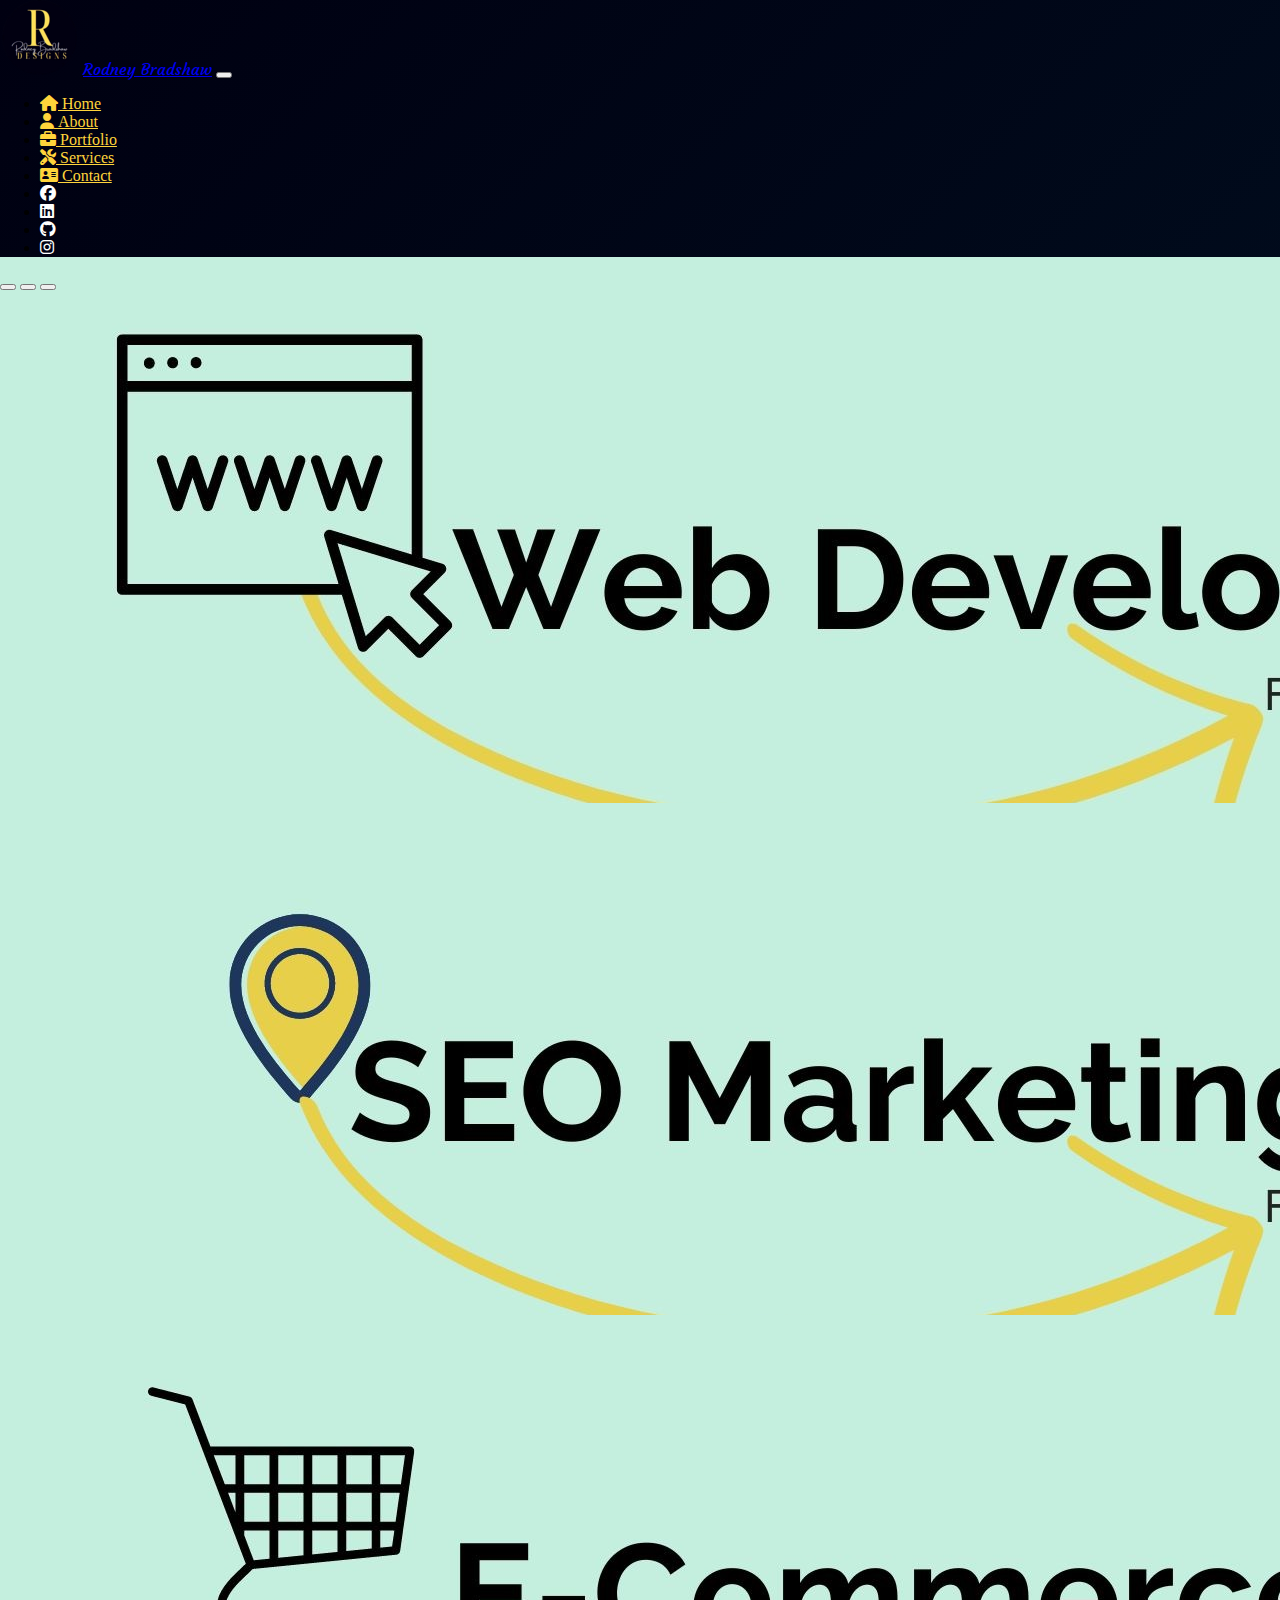
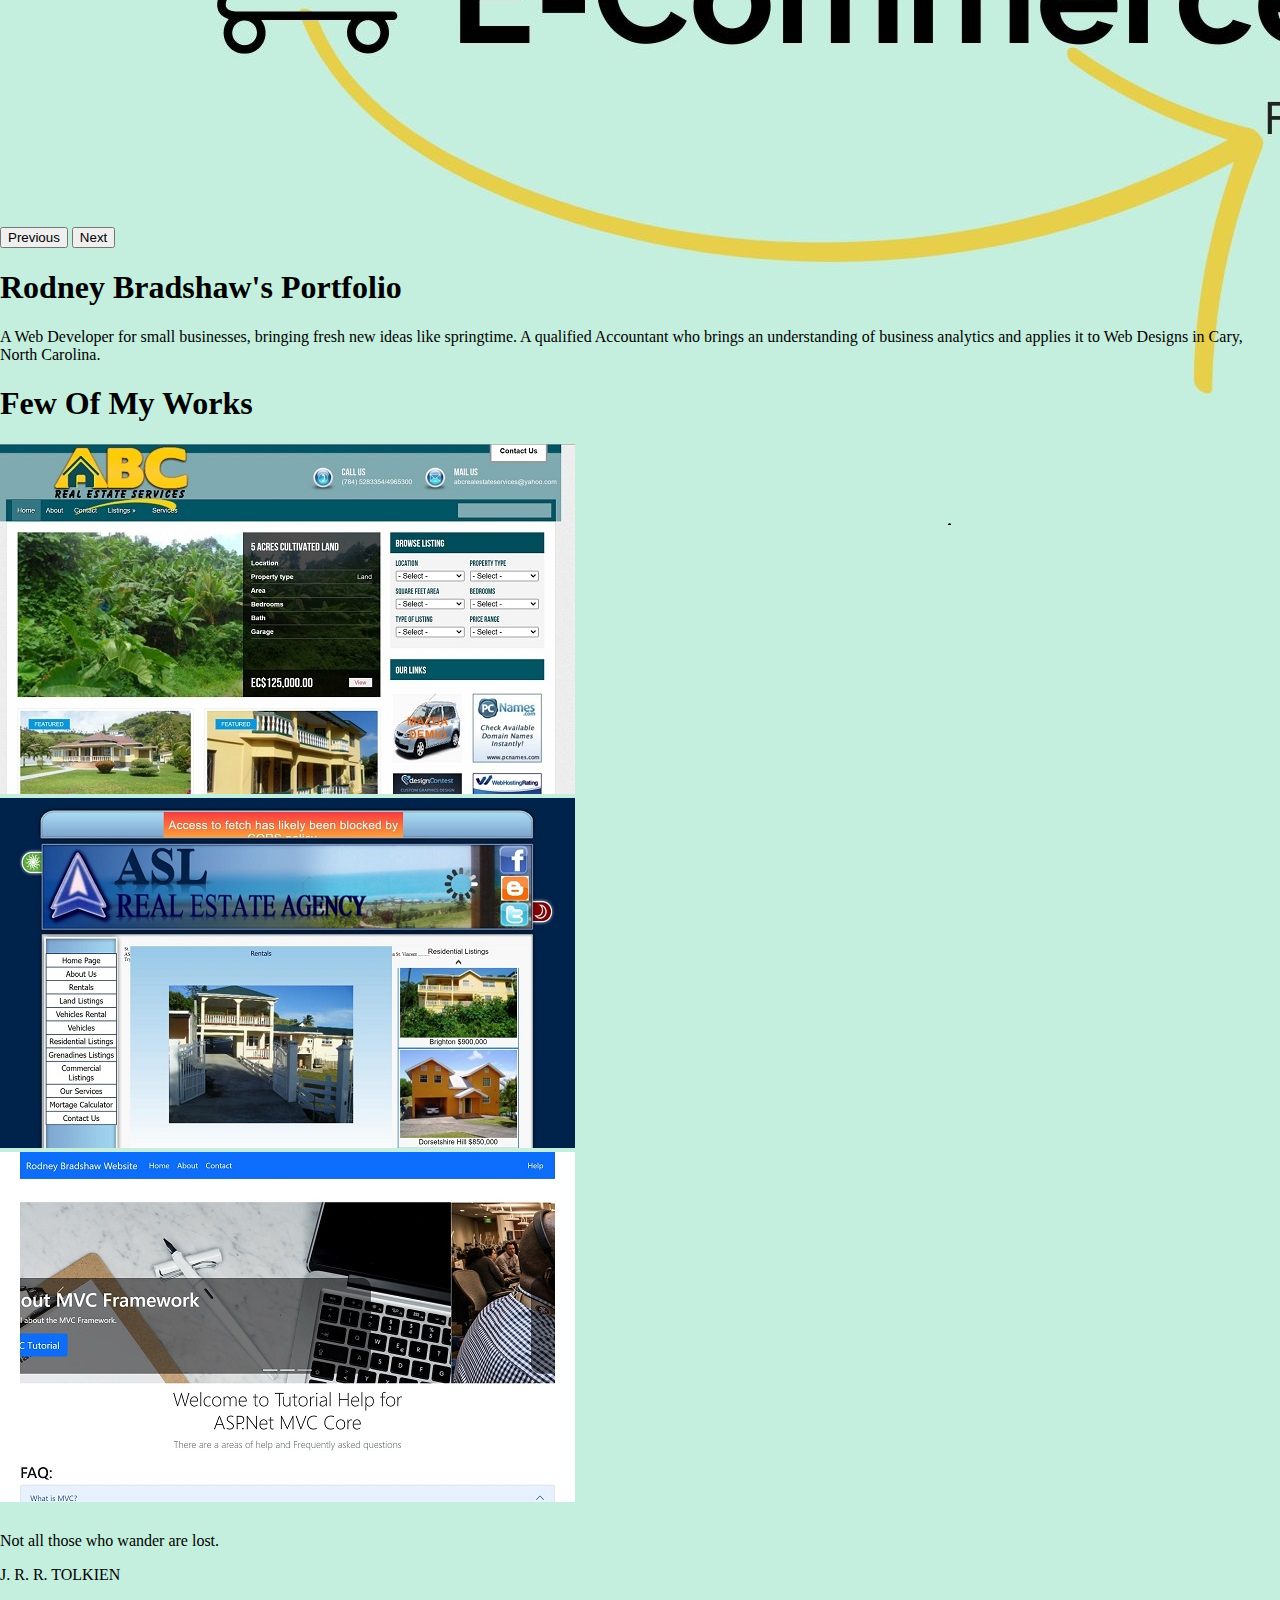
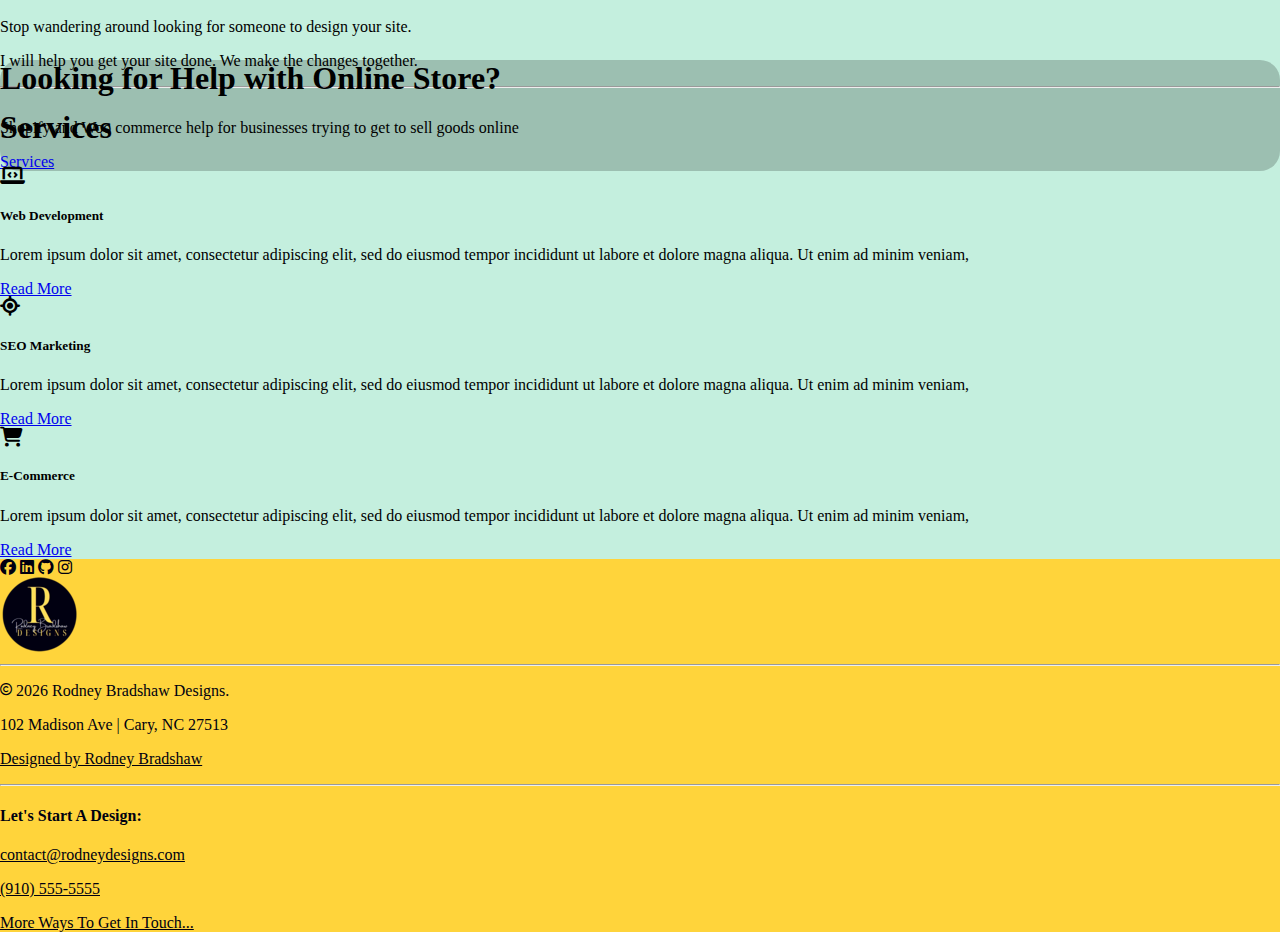
==== index.html @ a02df113 "Add files via upload" ====
<!--Name: Rodney Bradshaw
        Class:Class:WEB 287
        Date:2/5/2024   --> 
<!DOCTYPE html>
<html lang="en">
<head>
    <meta charset="UTF-8">
    <meta name="viewport" content="width=device-width, initial-scale=1.0">
    <link href="https://fonts.googleapis.com/css2?family=Courgette&display=swap" rel="stylesheet">
    <link rel="apple-touch-icon" sizes="180x180" href="images/apple-touch-icon.png">
    <link rel="icon" type="image/png" sizes="32x32" href="images/favicon-32x32.png">
    <link rel="icon" type="image/png" sizes="16x16" href="images/favicon-16x16.png">
    <link rel="stylesheet" href="css/styles.css">
    <link href="https://cdn.jsdelivr.net/npm/bootstrap@5.3.2/dist/css/bootstrap.min.css" rel="stylesheet" integrity="sha384-T3c6CoIi6uLrA9TneNEoa7RxnatzjcDSCmG1MXxSR1GAsXEV/Dwwykc2MPK8M2HN" crossorigin="anonymous">
    <link rel="stylesheet" href="https://cdnjs.cloudflare.com/ajax/libs/font-awesome/6.5.1/css/all.min.css">
    <script src="https://cdn.jsdelivr.net/npm/bootstrap@5.3.2/dist/js/bootstrap.bundle.min.js" integrity="sha384-C6RzsynM9kWDrMNeT87bh95OGNyZPhcTNXj1NW7RuBCsyN/o0jlpcV8Qyq46cDfL" crossorigin="anonymous"></script>
    <title>Rodney Bradshaw - Home</title>
</head>
<body>
  <div>
    <header >
      
      <nav class="navbar navbar-expand-lg navbar-dark navbarcolor fixed-top mb-5" > 
        <div class="container px-1">
            <img class=" img-fluid" src="images/logo.png" alt="rodney bradshaw designs logo">
            <a class="navbar-brand fs-2 " href="index.html">Rodney Bradshaw</a>
            <button class="navbar-toggler" type="button" data-bs-toggle="collapse" data-bs-target="#navbarResponsive" aria-controls="navbarResponsive" aria-expanded="false" aria-label="Toggle navigation"><span class="navbar-toggler-icon"></span></button>	
            <div class="collapse navbar-collapse " id="navbarResponsive">
                <ul class="navbar-nav ms-auto">
                    <li class="nav-item"><a class="nav-link" href="index.html"><i class="fa-solid fa-house"></i>&nbsp;Home </a></li>
                    <li class="nav-item"><a class="nav-link"  href="about.html"><i class="fa-solid fa-user"></i>&nbsp;About</a></li>
                    <li class="nav-item"><a class="nav-link"  href="portfolio.html"><i class="fa-solid fa-briefcase"></i>&nbsp;Portfolio</a></li>  
                    <li class="nav-item"><a class="nav-link"  href="services.html"><i class="fa-solid fa-screwdriver-wrench"></i>&nbsp;Services</a></li>                      
                    <li class="nav-item"><a class="nav-link"  href="contact.html"><i class="fa-solid fa-address-card"></i>&nbsp;Contact</a></li>
                    <div class="d-flex d-lg-inline-flex">
                    <li class="nav-item"><a class="float-end-lg"  href="https://www.facebook.com/" target=_blank><i class="p-1 social fa-brands fa-facebook" >&nbsp;</i></a></li>
                    <li class="nav-item"><a class="float-end-lg"  href="https://www.linkedin.com/in/rodney-bradshaw-0447b52ab" target=_blank><i class="p-1 social fa-brands fa-linkedin " >&nbsp;</i></a></li>
                    <li class="nav-item"><a class="float-end-lg "  href="https://github.com/rabradshaw" target=_blank><i class=" p-1 social fa-brands fa-github " >&nbsp;</i></a></li>  
                    <li class="nav-item"><a class="float-end-lg p"  href="https://www.instagram.com" target=_blank><i class=" social fa-brands fa-instagram" >&nbsp;</i></a></li></div> 
                </ul>
            </div>
        </div>
      </nav>
    </header>
<main>
    <div id="myCarousel " class="carousel slide" data-bs-ride="carousel">
        <div class="carousel-indicators">
          <button type="button" data-bs-target="#myCarousel" data-bs-slide-to="0" class="active" aria-current="true" aria-label="Slide 1"></button>
          <button type="button" data-bs-target="#myCarousel" data-bs-slide-to="1" aria-label="Slide 2"></button>
          <button type="button" data-bs-target="#myCarousel" data-bs-slide-to="2" aria-label="Slide 3"></button>
        </div>
        <div class="carousel-inner ">
          <div class="carousel-item active">
            <img class="img-fluid  carousel_img" src="images/web_developent_mebane_nc.jpg" alt="web_developent_mebane_nc">
    
            <div class="container ">
              <div class="carousel-caption   text-dark">
                <h1 class="fs-md-6 fs-lg-3">Web Developer in Raleigh?</h1>
                <p class="fs-md-6 fs-lg-5">I am a Web Designer and Developer Serving Raleigh, Cary , Chapell Hill, Durham and Mebane in North Carolina</p>
                <p><a class="btn btn-md btn-primary" href="portfolio.html">See Portfolio</a></p>
              </div>
            </div>
          </div>
          <div class="carousel-item">
            <img class="img-fluid  carousel_img" src="images/SEO_Marketing_mebane_NC.jpg" alt="SEO_Marketing_mebane_NC">
    
            <div class="container">
              <div class="carousel-caption  text-dark">
                <h1 class="fs-md-6 fs-lg-3">Website is not getting Visitors?</h1>
                <p class="fs-md-6 fs-lg-5">I can optimize your web site to help increase your visitors to your site. Improve your google rankings, correct site ranking errors.</p>
                <p><a class="btn btn-md btn-primary" href="contact.html">Get In Touch</a></p>
              </div>
            </div>
          </div>
          <div class="carousel-item">
            <img class="img-fluid  carousel_img" src="images/E_Commerce_mebane_nc.jpg" alt="E_Commerce_mebane_nc">
    
            <div class="container">
              <div class="carousel-caption  text-dark">
                <h1 class="fs-md-6 fs-lg-3 ">Looking for Help with Online Store?</h1>
                <p class="fs-md-6">Shopify and Woo commerce help for businesses trying to get to sell goods online</p>
                <p><a class="btn btn-md btn-primary" href="services.html">Services</a></p>
              </div>
            </div>
          </div>
        </div>
        <button class="carousel-control-prev" type="button" data-bs-target="#myCarousel" data-bs-slide="prev">
          <span class="carousel-control-prev-icon" aria-hidden="true"></span>
          <span class="visually-hidden">Previous</span>
        </button>
        <button class="carousel-control-next" type="button" data-bs-target="#myCarousel" data-bs-slide="next">
          <span class="carousel-control-next-icon" aria-hidden="true"></span>
          <span class="visually-hidden">Next</span>
        </button>
      </div>

          
<!--The Introduction -->
    <div class="row py-lg-2 text-center" id="back1">
        <div class="col-lg-6 col-md-8 mx-auto">
          <h1 class="fw-light logoyellow fstyle">Rodney Bradshaw's Portfolio</h1>
          <p class="lead text-muted">A Web Developer for small businesses, bringing fresh new ideas like springtime. A qualified Accountant who brings an understanding of business analytics and applies it to Web Designs in Cary, North Carolina.</p>
        </div>
      </div> 
      <!--The works -->
    <div class="py-2 container ">
      <div class="py-2 " id="back3">
        <div class=" row justify-content-center">
          <h1 class=" text-center">Few Of My Works</h1>
          <div class="album py-2 bg-light">
            <div class="container shadow">
        
              <div class="row row-cols-1 row-cols-sm-1 row-cols-md-3 g-2">
                <div class="col">
                  <div class="card shadow-sm">
                    <img class="img-fluid" src="images/abcrealestatesvg.jpg" alt="abc real estate web site by rodney bradshaw">
                  </div>
                </div>
                <div class="col">
                <div class="flip-box">
                  <div class="flip-box-inner">
                      <div class="card shadow-sm flip-box-front">
                       <img class="img-fluid" src="images/Aslrealestatesvg.jpg" alt="asl real estate agency site by rodney bradshaw">   
                      </div>
                    </div>
                </div>

                </div>
                <div class="col">
                  <div class="card shadow-sm">
                    <img class="img-fluid" src="images/ASP.NET MVC CORE Project.jpg" alt="asp.net mvc core site by rodney bradshaw">   
                  </div>
                </div>
    
                </div>
 
              </div>
            </div>
          </div>

        
        </div>

    </div>
    <!--new section    --> 
    <div class="container " id="back2"> 

      <div class="row row-cols-md-2 ">
        <div class="col-lg-6 col-sm-12">

            <div class="mb-4">             
                <!-- Gradient divider -->
                <hr class="hr-text">
            </div>          
        </div>
         </div>
        <div class="row row-cols-md-2">
      <div class="row-cols-1">
          <p class="mt-4">Not all those who wander are lost.</p>
             <p class="mt-4">J. R. R. TOLKIEN</p>             
        </div>
        <hr class="hr-text d-md-none d-lg-none d-xl-none ">
      <div class="row-cols-1 ">
        <p class="mt-4">Stop wandering around looking for someone to design your site.</p>
        <p>I will help you get your site done. We make the changes together.</p>
        
      </div>

      </div>
      <div class="row row-cols-md-2 row-cols-sm-3">
        <div class="col-lg-6  col-sm-12 ">

            <div class="mb-4">
              
                <!-- Gradient divider -->
                
                <hr class="hr-text">
            </div>
           
        </div>
    </div>

      </div>
<!--The Services -->
          <div >
          <h1 class=" text-center">Services</h1>
          <div class=" row justify-content-center">        
             <div class="py-2 m-2 col col-12 col-sm-6 col-md-3 bg-secondary">
              <div class="text-center"><i class="fa-solid fa-laptop-code fa-lg"></i></div>
                  <h5 class="text-info text-center">Web Development</h5>
                  <p>Lorem ipsum dolor sit amet, consectetur adipiscing elit, sed do eiusmod tempor incididunt ut
                      labore et dolore magna aliqua. Ut enim ad minim veniam, </p>
                  <div class="text-center"><a href="services.html" class="btn btn-primary text-info text-center">Read More</a></div>
              </div>
              <div class="py-2 m-2 col  col-12 col-sm-6 col-md-3 bg-secondary  ">
                <div class="text-center"><i class="fa-solid fa-location-crosshairs fa-lg "></i></div>
                  <h5 class="text-info text-center">SEO Marketing</h5>
                  <p>Lorem ipsum dolor sit amet, consectetur adipiscing elit, sed do eiusmod tempor incididunt ut
                      labore et dolore magna aliqua. Ut enim ad minim veniam, </p>
                  <div class="text-center"><a href="services.html" class="btn btn-primary text-info text-center">Read More</a></div>
                  
              </div>
              <div class="py-2 m-2 col col-12 col-sm-6 col-md-3 bg-secondary ">
                <div class="text-center"><i class="fa-solid fa-cart-shopping fa-lg"></i></div>
                  <h5 class="text-info text-center">E-Commerce</h5>
                  <p>Lorem ipsum dolor sit amet, consectetur adipiscing elit, sed do eiusmod tempor incididunt ut
                      labore et dolore magna aliqua. Ut enim ad minim veniam, </p>
                      <div class="text-center"><a href="services.html" class="btn btn-primary text-info text-center">Read More</a></div>
              </div>

            </div>
        </div>
</main>


	<!-- Footer area -->
  <footer class="footer-bs footer-color">
    <div class="container-fluid row  row-cols-md-3 pt-2" >
      <div class="row-cols-1 text-center fs-1 align-center">
        <a href="https://www.facebook.com/" target=_blank><i class="footer-social fa-brands fa-facebook pagination-lg "></i></a>
        <a  href="https://www.linkedin.com/in/rodney-bradshaw-0447b52ab" target=_blank><i class="footer-social fa-brands fa-linkedin "></i></a>
        <a  href="https://github.com/rabradshaw" target=_blank><i class="footer-social fa-brands fa-github" ></i></a>
        <a href="https://www.instagram.com" target=_blank><i class="footer-social fa-brands fa-instagram "></i></a>
              <div class="text-center" >
              <a href="index.html"><img class="img-fluid" src="images/logo.png" alt="rodney designs logo"></a></div>
      </div>
      <hr class="featurette-divider d-md-none d-lg-none d-xl-none">
  
      <div class="row-cols-1 text-center">
        <p><i class="fa-regular fa-copyright fa-xs"></i> <script>document.write( new Date().getUTCFullYear() );</script> Rodney Bradshaw Designs.</p>
        <p>102 Madison Ave | Cary, NC 27513</p>
        <p><a class=" text-decoration-none"  href="rodney.us.to" target=_blank>Designed by Rodney Bradshaw</a></p>
      </div>
      <hr class="featurette-divider d-md-none d-lg-none d-xl-none">
      

      <div class="row-cols-1 text-center" >
        <h4>Let's Start A Design:</h4>
          <p><i class="bi bi-envelope-at"></i><a class=" text-decoration-none" href="mailto:contact@rodneydesigns.com">contact@rodneydesigns.com</a></p>
          <p><i class="bi bi-telephone"></i><a class=" text-decoration-none" href="tel:9105555555">(910) 555-5555</a></p>
          <p><a class=" text-decoration-none" href="about.html">More Ways To Get In Touch...</a></p>
        
      </div>
  
    </div>
      </footer>
   
</body>
</html>
---- css/styles.css ----
/* Name:Rodney Bradshaw
Class:WEB 287
Date:2/5/2024
*/

/* Body*/
html, body {
    height: 100%;
    margin:0;
    padding:0;
    background-color: #C4EFDE;
  }
main{
  background-color: #C4EFDE;
}

  /* Navigation */
.navbar-brand {
    font-family: 'Courgette', cursive;
}

.navbarcolor {
  background: linear-gradient(-45deg,#015c92,#2d82b5,#010E1F,#000011);
  background-size: 400% 400%;
  animation: gradient-animation 15s ease infinite;
}

@keyframes gradient-animation {
  0% {
    background-position: 0% 50%;
  }
  50% {
    background-position: 100% 50%;
  }
  100% {
    background-position: 0% 50%;
  }
}
.nav-link{
  color: #FFD43B !important;
}
.nav-link:hover{
  color:#ffffff !important;
}
/* Social nav */
.social{
  color:white;
}
.social:hover {
transform: scale(1.50) !important;
color:#FFD43B;
padding:5px;
}
/* Carousel */
.carousel-caption {
    background: rgba(0, 0, 0, 0.2);
  border-radius: 20px;
}

.carousel-item {
  height: 32rem;
}
.carousel-caption {
  
  z-index: 10;
}

@media (max-width: 766px) {
  .carousel_img {
    margin-top: 70px;
  }
}
/* home page background*/
#back1{
  background: url(../images/rodney_designs_background.jpg) no-repeat center center fixed;

 }
 #back2{
  background: url(../images/background2.jpg) no-repeat center center fixed;

 }

 /*Few of my Works Section*/
 .card{
  transition: all 0.3s;
  }
  .card:hover{
  transform: scale(1.05);
  }
/* Quote section*/
hr.solid {
  border-top: 2px solid #999;
}
/* About Page */

.mt-6 {
  margin-top: 6rem; 
}
#blob{
  background-size: cover;
  background-position: center center;
  margin: 20px;
  padding: 2px;
  box-shadow: 0 5px 5px 5px rgba(1, 30, 73, 0.6);
  animation: animat 5s ease-in-out infinite !important ;
  transition: all 1s ease-in-out !important;

}
@keyframes animat{
 0%, 100% {
  border-radius: 60% 40% 30% 70% / 60% 30% 70% 40%;
 }
 50% {
  border-radius: 30% 60% 70% 40% / 50% 60% 30% 60%;
 }
}
svg path {
  background: linear-gradient(-45deg,#015c92,#2d82b5,#010E1F,#000011);
  background-size: 400% 400%;
  animation: gradient-blob 15s ease infinite;
}
/* about - skills area*/
.progress{
  min-height: 35px !important;
  background: white !important;
}

/* Portfolio */
@import url("https://fonts.googleapis.com/css2?family=Russo+One&display=swap");

svg {
	font-family: "Russo One", sans-serif;
	
}
svg text {
	animation: stroke 5s infinite alternate;
	stroke-width: 2;
	stroke: #FFD43B;
	font-size: 50px;
}


@keyframes stroke {
	0%   {
		fill: rgba(255,255,255,0.7); stroke: rgba(255,212,59,1);
		stroke-dashoffset: 25%; stroke-dasharray: 0 50%; stroke-width: 2;
	}
	70%  {fill: rgba(255,255,255,0.7); stroke: rgba(255,212,59,1); }
	80%  {fill: rgba(255,255,255,0.7); stroke: rgba(255,212,59,1); stroke-width: 3; }
	100% {
		fill: #000011; stroke: rgba(255,212,59,0);
		stroke-dashoffset: -25%; stroke-dasharray: 50% 0; stroke-width: 0;
	}
}


/* Footer area*/
footer{
  background-color: #FFD43B;
  color: #000011 !important;
}
footer a {
  color: #000011;

}
.footer-social:hover{
  color:white;
}
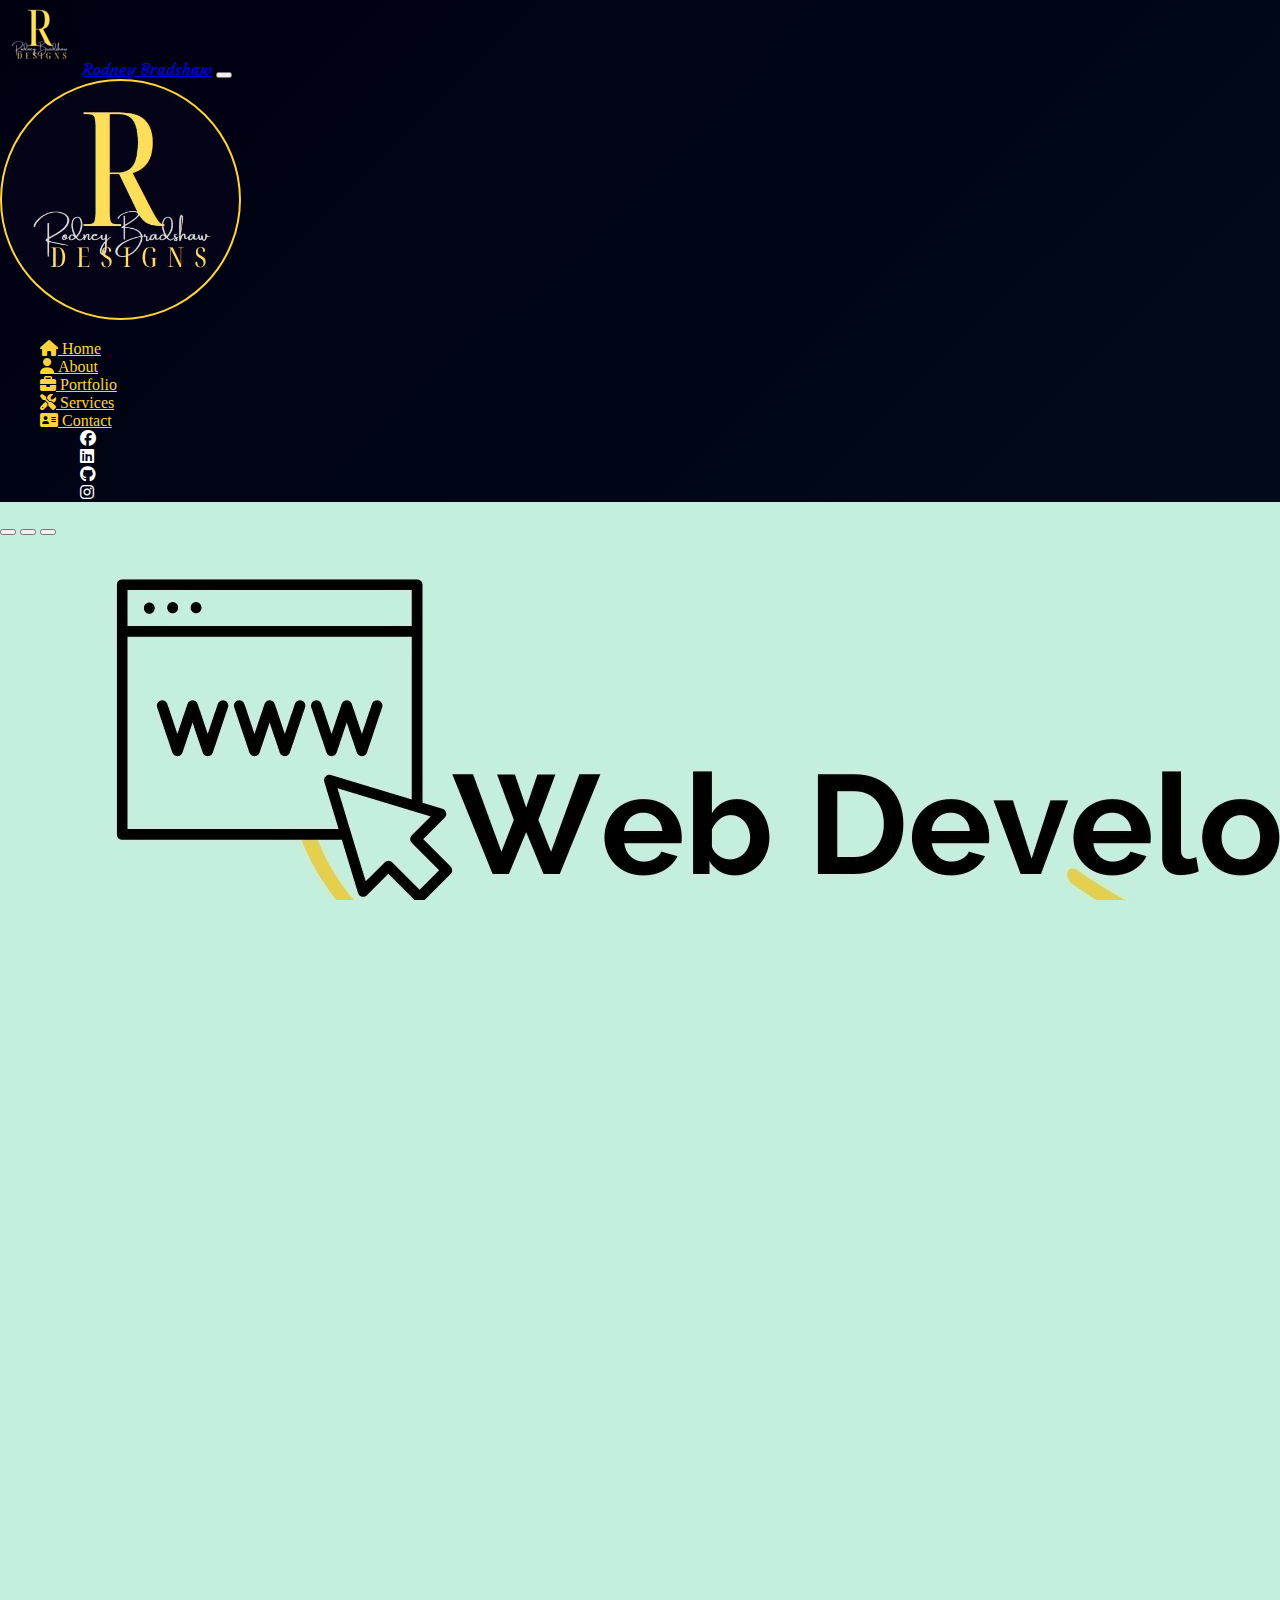
==== commit 26ef88ef: "Add files via upload" ====
--- a/index.html
+++ b/index.html
@@ -10,40 +10,47 @@
     <link rel="apple-touch-icon" sizes="180x180" href="images/apple-touch-icon.png">
     <link rel="icon" type="image/png" sizes="32x32" href="images/favicon-32x32.png">
     <link rel="icon" type="image/png" sizes="16x16" href="images/favicon-16x16.png">
-    <link rel="stylesheet" href="css/styles.css">
+    <link rel="preconnect" href="https://fonts.gstatic.com" crossorigin>
+<link href="https://fonts.googleapis.com/css2?family=Roboto:ital,wght@0,100;0,300;0,400;0,500;0,700;0,900;1,100;1,300;1,400;1,500;1,700;1,900&display=swap" rel="stylesheet">
+    <link  rel="stylesheet" href="css/styles.css">
     <link href="https://cdn.jsdelivr.net/npm/bootstrap@5.3.2/dist/css/bootstrap.min.css" rel="stylesheet" integrity="sha384-T3c6CoIi6uLrA9TneNEoa7RxnatzjcDSCmG1MXxSR1GAsXEV/Dwwykc2MPK8M2HN" crossorigin="anonymous">
     <link rel="stylesheet" href="https://cdnjs.cloudflare.com/ajax/libs/font-awesome/6.5.1/css/all.min.css">
     <script src="https://cdn.jsdelivr.net/npm/bootstrap@5.3.2/dist/js/bootstrap.bundle.min.js" integrity="sha384-C6RzsynM9kWDrMNeT87bh95OGNyZPhcTNXj1NW7RuBCsyN/o0jlpcV8Qyq46cDfL" crossorigin="anonymous"></script>
     <title>Rodney Bradshaw - Home</title>
 </head>
 <body>
-  <div>
+ 
     <header >
       
       <nav class="navbar navbar-expand-lg navbar-dark navbarcolor fixed-top mb-5" > 
         <div class="container px-1">
-            <img class=" img-fluid" src="images/logo.png" alt="rodney bradshaw designs logo">
-            <a class="navbar-brand fs-2 " href="index.html">Rodney Bradshaw</a>
+            <img class="img-fluid" src="images/logo.png" alt="rodney bradshaw designs logo, a deep blue filled circle with a yellow R inside the center">
+            <a class="navbar-brand fs-2 fstyle" href="index.html">Rodney Bradshaw</a>
             <button class="navbar-toggler" type="button" data-bs-toggle="collapse" data-bs-target="#navbarResponsive" aria-controls="navbarResponsive" aria-expanded="false" aria-label="Toggle navigation"><span class="navbar-toggler-icon"></span></button>	
             <div class="collapse navbar-collapse " id="navbarResponsive">
-                <ul class="navbar-nav ms-auto">
+              <img class="img-fluid d-xs-block d-sm-block d-md-block d-lg-none float-end" id="spin" src="images/rodney_designs.png" alt="rodney bradshaw designs logo, a deep blue filled circle with a yellow R inside the center">
+                <ul class="navbar-nav ms-auto fs-lg-4">
                     <li class="nav-item"><a class="nav-link" href="index.html"><i class="fa-solid fa-house"></i>&nbsp;Home </a></li>
                     <li class="nav-item"><a class="nav-link"  href="about.html"><i class="fa-solid fa-user"></i>&nbsp;About</a></li>
                     <li class="nav-item"><a class="nav-link"  href="portfolio.html"><i class="fa-solid fa-briefcase"></i>&nbsp;Portfolio</a></li>  
                     <li class="nav-item"><a class="nav-link"  href="services.html"><i class="fa-solid fa-screwdriver-wrench"></i>&nbsp;Services</a></li>                      
                     <li class="nav-item"><a class="nav-link"  href="contact.html"><i class="fa-solid fa-address-card"></i>&nbsp;Contact</a></li>
-                    <div class="d-flex d-lg-inline-flex">
+                    <li>
+                    <ul class="d-flex d-lg-inline-flex">
+                   
                     <li class="nav-item"><a class="float-end-lg"  href="https://www.facebook.com/" target=_blank><i class="p-1 social fa-brands fa-facebook" >&nbsp;</i></a></li>
                     <li class="nav-item"><a class="float-end-lg"  href="https://www.linkedin.com/in/rodney-bradshaw-0447b52ab" target=_blank><i class="p-1 social fa-brands fa-linkedin " >&nbsp;</i></a></li>
                     <li class="nav-item"><a class="float-end-lg "  href="https://github.com/rabradshaw" target=_blank><i class=" p-1 social fa-brands fa-github " >&nbsp;</i></a></li>  
-                    <li class="nav-item"><a class="float-end-lg p"  href="https://www.instagram.com" target=_blank><i class=" social fa-brands fa-instagram" >&nbsp;</i></a></li></div> 
+                    <li class="nav-item"><a class="float-end-lg p"  href="https://www.instagram.com" target=_blank><i class=" social fa-brands fa-instagram" >&nbsp;</i></a></li>
+                  
+                    </ul></li>
                 </ul>
             </div>
         </div>
       </nav>
     </header>
 <main>
-    <div id="myCarousel " class="carousel slide" data-bs-ride="carousel">
+    <div id="myCarousel" class="carousel slide" data-bs-ride="carousel">
         <div class="carousel-indicators">
           <button type="button" data-bs-target="#myCarousel" data-bs-slide-to="0" class="active" aria-current="true" aria-label="Slide 1"></button>
           <button type="button" data-bs-target="#myCarousel" data-bs-slide-to="1" aria-label="Slide 2"></button>
@@ -51,7 +58,7 @@
         </div>
         <div class="carousel-inner ">
           <div class="carousel-item active">
-            <img class="img-fluid  carousel_img" src="images/web_developent_mebane_nc.jpg" alt="web_developent_mebane_nc">
+            <img class="img-fluid  carousel_img position-absolute top-50 start-50 translate-middle mt-2 mt-lg-5" src="images/web_developent_mebane_nc.jpg" alt="web developent mebane nc">
     
             <div class="container ">
               <div class="carousel-caption   text-dark">
@@ -62,7 +69,7 @@
             </div>
           </div>
           <div class="carousel-item">
-            <img class="img-fluid  carousel_img" src="images/SEO_Marketing_mebane_NC.jpg" alt="SEO_Marketing_mebane_NC">
+            <img class="img-fluid  carousel_img  position-absolute top-50 start-50 translate-middle mt-2 mt-lg-5" src="images/SEO_Marketing_mebane_NC.jpg" alt="SEO Marketing mebane NC">
     
             <div class="container">
               <div class="carousel-caption  text-dark">
@@ -73,7 +80,7 @@
             </div>
           </div>
           <div class="carousel-item">
-            <img class="img-fluid  carousel_img" src="images/E_Commerce_mebane_nc.jpg" alt="E_Commerce_mebane_nc">
+            <img class="img-fluid  carousel_img position-absolute top-50 start-50 translate-middle mt-2 mt-lg-5" src="images/E_Commerce_mebane_nc.jpg" alt="E Commerce mebane nc">
     
             <div class="container">
               <div class="carousel-caption  text-dark">
@@ -95,18 +102,114 @@
       </div>
 
           
-<!--The Introduction -->
+<!--The Introduction --><hr class="border border-primary border-3 my-0 opacity-75"> 
     <div class="row py-lg-2 text-center" id="back1">
         <div class="col-lg-6 col-md-8 mx-auto">
-          <h1 class="fw-light logoyellow fstyle">Rodney Bradshaw's Portfolio</h1>
+          <h1 class="roboto-light ">Rodney Bradshaw's Portfolio</h1>
           <p class="lead text-muted">A Web Developer for small businesses, bringing fresh new ideas like springtime. A qualified Accountant who brings an understanding of business analytics and applies it to Web Designs in Cary, North Carolina.</p>
         </div>
-      </div> 
+      </div><hr class="border border-primary border-3 mt-0 opacity-75"> 
+<!--Testimonials-->
+<section>
+  <div class="row d-flex justify-content-center mt-2">
+    <div class="col-md-10 col-xl-8 text-center">
+      <h1 class="mb-4 roboto-light">Testimonials</h1>
+      <p class="mb-4 pb-2 mb-md-5 pb-md-0 fw-semibold">
+        Discover what clients have to say about my web development services. Explore testimonials showcasing my commitment to excellence, meticulous attention to detail, and innovative solutions.
+      </p>
+    </div>
+  </div>
+
+  <div class="row text-center">
+    <div class="col-md-4 mb-5 mb-md-0">
+      <div class="d-flex justify-content-center mb-4">
+        <img src="images/george-milton.jpg" class="rounded-circle shadow-1-strong" width="150" height="150" alt="Davrell Murray">
+      </div>
+      <h5 class="mb-3">Davrell Murray</h5>
+      <h6 class="text-primary mb-3">Tech Guide - TechieNow</h6>
+      <p class="px-xl-3">
+        <i class="fas fa-quote-left pe-2"></i>I was thoroughly impressed with the logo design service provided. The work was executed with great professionalism, and the result exceeded my expectations. Highly recommend for anyone seeking top-notch design expertise!
+      </p>
+      <ul class="list-unstyled d-flex justify-content-center mb-0">
+        <li>
+          <i class="fas fa-star fa-sm text-warning"></i>
+        </li>
+        <li>
+          <i class="fas fa-star fa-sm text-warning"></i>
+        </li>
+        <li>
+          <i class="fas fa-star fa-sm text-warning"></i>
+        </li>
+        <li>
+          <i class="fas fa-star fa-sm text-warning"></i>
+        </li>
+        <li>
+          <i class="fas fa-star-half-alt fa-sm text-warning"></i>
+        </li>
+      </ul>
+    </div>
+    <div class="col-md-4 mb-5 mb-md-0">
+      <div class="d-flex justify-content-center mb-4">
+        <img src="images/anna-nekrashevich.jpg" class="rounded-circle shadow-1-strong" width="150" height="150" alt="Rebecca Ash">
+      </div>
+      <h5 class="mb-3">Rebecca Ash</h5>
+      <h6 class="text-primary mb-3">Owner - ABC Realestate Services</h6>
+      <p class="px-xl-3">
+        <i class="fas fa-quote-left pe-2"></i>Rodney Bradshaw is an exceptional web developer known for his meticulous attention to detail and design finesse. He's instrumental in establishing visual identity and enhancing online presence, with innovative integration of social media platforms and dynamic website features.
+      </p>
+      <ul class="list-unstyled d-flex justify-content-center mb-0">
+        <li>
+          <i class="fas fa-star fa-sm text-warning"></i>
+        </li>
+        <li>
+          <i class="fas fa-star fa-sm text-warning"></i>
+        </li>
+        <li>
+          <i class="fas fa-star fa-sm text-warning"></i>
+        </li>
+        <li>
+          <i class="fas fa-star fa-sm text-warning"></i>
+        </li>
+        <li>
+          <i class="fas fa-star fa-sm text-warning"></i>
+        </li>
+      </ul>
+    </div>
+    <div class="col-md-4 mb-0">
+      <div class="d-flex justify-content-center mb-4">
+        <img src="images/kampus-production.jpg" class="rounded-circle shadow-1-strong" width="150" height="150" alt="Augustin Ledger">
+      </div>
+      <h5 class="mb-3">Augustin Ledger</h5>
+      <h6 class="text-primary mb-3">Owner - ASL Realestate Agency</h6>
+      <p class="px-xl-3">
+        <i class="fas fa-quote-left pe-2"></i>Working closely with Rodney Bradshaw from 2012 to 2016, I witnessed his exceptional talent firsthand. Rodney led the complete reconstruction of our website, ensuring a seamless integration of our branding and a user-friendly design. His meticulous attention to detail and dedication to optimizing the user experience resulted in a website that truly enhanced our brand visibility and engagement. I highly recommend Rodney for his expertise in web development and commitment to delivering outstanding results.
+      </p>
+      <ul class="list-unstyled d-flex justify-content-center mb-0">
+        <li>
+          <i class="fas fa-star fa-sm text-warning"></i>
+        </li>
+        <li>
+          <i class="fas fa-star fa-sm text-warning"></i>
+        </li>
+        <li>
+          <i class="fas fa-star fa-sm text-warning"></i>
+        </li>
+        <li>
+          <i class="fas fa-star fa-sm text-warning"></i>
+        </li>
+        <li>
+          <i class="fas fa-star fa-sm text-warning"></i>
+        </li>
+      </ul>
+    </div>
+  </div>
+</section><hr class="border border-primary border-3 opacity-75">
+
       <!--The works -->
     <div class="py-2 container ">
       <div class="py-2 " id="back3">
         <div class=" row justify-content-center">
-          <h1 class=" text-center">Few Of My Works</h1>
+          <h1 class="roboto-light text-center">Few Of My Works</h1>
           <div class="album py-2 bg-light">
             <div class="container shadow">
         
@@ -128,7 +231,7 @@
                 </div>
                 <div class="col">
                   <div class="card shadow-sm">
-                    <img class="img-fluid" src="images/ASP.NET MVC CORE Project.jpg" alt="asp.net mvc core site by rodney bradshaw">   
+                    <img class="img-fluid" src="images/ASP_NET_MVC_CORE_Project.jpg" alt="asp net mvc core site by rodney bradshaw">   
                   </div>
                 </div>
     
@@ -182,34 +285,31 @@
 
       </div>
 <!--The Services -->
-          <div >
-          <h1 class=" text-center">Services</h1>
-          <div class=" row justify-content-center">        
-             <div class="py-2 m-2 col col-12 col-sm-6 col-md-3 bg-secondary">
-              <div class="text-center"><i class="fa-solid fa-laptop-code fa-lg"></i></div>
-                  <h5 class="text-info text-center">Web Development</h5>
-                  <p>Lorem ipsum dolor sit amet, consectetur adipiscing elit, sed do eiusmod tempor incididunt ut
-                      labore et dolore magna aliqua. Ut enim ad minim veniam, </p>
-                  <div class="text-center"><a href="services.html" class="btn btn-primary text-info text-center">Read More</a></div>
-              </div>
-              <div class="py-2 m-2 col  col-12 col-sm-6 col-md-3 bg-secondary  ">
-                <div class="text-center"><i class="fa-solid fa-location-crosshairs fa-lg "></i></div>
-                  <h5 class="text-info text-center">SEO Marketing</h5>
-                  <p>Lorem ipsum dolor sit amet, consectetur adipiscing elit, sed do eiusmod tempor incididunt ut
-                      labore et dolore magna aliqua. Ut enim ad minim veniam, </p>
-                  <div class="text-center"><a href="services.html" class="btn btn-primary text-info text-center">Read More</a></div>
-                  
-              </div>
-              <div class="py-2 m-2 col col-12 col-sm-6 col-md-3 bg-secondary ">
-                <div class="text-center"><i class="fa-solid fa-cart-shopping fa-lg"></i></div>
-                  <h5 class="text-info text-center">E-Commerce</h5>
-                  <p>Lorem ipsum dolor sit amet, consectetur adipiscing elit, sed do eiusmod tempor incididunt ut
-                      labore et dolore magna aliqua. Ut enim ad minim veniam, </p>
-                      <div class="text-center"><a href="services.html" class="btn btn-primary text-info text-center">Read More</a></div>
-              </div>
-
-            </div>
-        </div>
+<div >
+  <h1 class="text-center roboto-light">Services</h1>
+  <div class=" row justify-content-center">        
+     <div class="py-2 m-2 col col-12 col-sm-6 col-md-3 mycolor1 rounded-top ">
+      <div class="text-center"><i class="text-white fa-solid fa-laptop-code fa-lg"></i></div>
+          <h5 class="text-white text-center">Web Development</h5>
+          <p class="mycolor">New website needed? Need redesign website? I am web developer in Cary, NC. Let's work together and bring your ideas to a reality. </p>
+          <div class="text-center"><a href="services.html" class="btn btn-primary buttoncolor text-center">Read More</a></div>
+      </div>
+      <div class="py-2 m-2 col  col-12 col-sm-6 col-md-3 mycolor1 rounded-top">
+        <div class="text-center"><i class="text-white fa-solid fa-location-crosshairs fa-lg "></i></div>
+          <h5 class="text-white text-center">SEO Marketing</h5>
+          <p class="mycolor">You have a site, but not getting much visitors. I can help you! Making your site more Search Engine Friendly. Revise all your images and content helping others to find you. </p>
+          <div class="text-center"><a href="services.html" class="btn btn-primary buttoncolor text-center">Read More</a></div>
+          
+      </div>
+      <div class="py-2 m-2 col col-12 col-sm-6 col-md-3 mycolor1 rounded-top">
+        <div class="text-center"><i class="text-white fa-solid fa-cart-shopping fa-lg"></i></div>
+          <h5 class="text-white text-center">E-Commerce</h5>
+          <p class=" mycolor">Getting your small business online is an important step. Let us work together get your online store started and see your business grow. </p>
+              <div class="text-center"><a href="services.html" class="btn btn-primary buttoncolor text-center">Read More</a></div>
+      </div>
+
+    </div>
+</div>
 </main>
 
 
@@ -217,29 +317,29 @@
   <footer class="footer-bs footer-color">
     <div class="container-fluid row  row-cols-md-3 pt-2" >
       <div class="row-cols-1 text-center fs-1 align-center">
-        <a href="https://www.facebook.com/" target=_blank><i class="footer-social fa-brands fa-facebook pagination-lg "></i></a>
-        <a  href="https://www.linkedin.com/in/rodney-bradshaw-0447b52ab" target=_blank><i class="footer-social fa-brands fa-linkedin "></i></a>
-        <a  href="https://github.com/rabradshaw" target=_blank><i class="footer-social fa-brands fa-github" ></i></a>
-        <a href="https://www.instagram.com" target=_blank><i class="footer-social fa-brands fa-instagram "></i></a>
+        <a href="https://www.facebook.com/" target=_blank><i class="footer-social fa-brands fa-facebook pagination-lg" aria-label="Reach me on Facebook"></i></a>
+        <a  href="https://www.linkedin.com/in/rodney-bradshaw-0447b52ab" target=_blank><i class="footer-social fa-brands fa-linkedin" aria-label="Reach me on linkedin"></i></a>
+        <a  href="https://github.com/rabradshaw" target=_blank><i class="footer-social fa-brands fa-github" aria-label="Reach me on github"></i></a>
+        <a href="https://www.instagram.com" target=_blank><i class="footer-social fa-brands fa-instagram" aria-label="Reach me on instagram"></i></a>
               <div class="text-center" >
-              <a href="index.html"><img class="img-fluid" src="images/logo.png" alt="rodney designs logo"></a></div>
+              <a href="index.html"><img class="img-fluid mb-1" src="images/logo.png" alt="rodney designs logo"></a></div>
       </div>
       <hr class="featurette-divider d-md-none d-lg-none d-xl-none">
   
       <div class="row-cols-1 text-center">
         <p><i class="fa-regular fa-copyright fa-xs"></i> <script>document.write( new Date().getUTCFullYear() );</script> Rodney Bradshaw Designs.</p>
         <p>102 Madison Ave | Cary, NC 27513</p>
-        <p><a class=" text-decoration-none"  href="rodney.us.to" target=_blank>Designed by Rodney Bradshaw</a></p>
+        <div class="mb-1"><a href="https://rodneywebblog.wordpress.com/blog/" target="_blank" class=" btn btn-md btn-outline-primary ">Visit My Blog</a></div>
       </div>
       <hr class="featurette-divider d-md-none d-lg-none d-xl-none">
       
-
+  
       <div class="row-cols-1 text-center" >
         <h4>Let's Start A Design:</h4>
-          <p><i class="bi bi-envelope-at"></i><a class=" text-decoration-none" href="mailto:contact@rodneydesigns.com">contact@rodneydesigns.com</a></p>
-          <p><i class="bi bi-telephone"></i><a class=" text-decoration-none" href="tel:9105555555">(910) 555-5555</a></p>
-          <p><a class=" text-decoration-none" href="about.html">More Ways To Get In Touch...</a></p>
-        
+          <p><i class="bi bi-envelope-at"></i><a class=" text-decoration-none" href="mailto:info@rodneydesigns.yn.lu" aria-label="send me an email">info@rodneydesigns.yn.lu</a></p>
+          <p><i class="bi bi-telephone"></i><a class=" text-decoration-none" aria-label="call me" href="tel:3255106034">(325) 510-6034</a></p>
+          <p><a class=" text-decoration-none" href="about.html" aria-label="link to my about page">More Ways To Get In Touch...</a></p>
+          
       </div>
   
     </div>
--- a/css/styles.css
+++ b/css/styles.css
@@ -9,6 +9,7 @@
     margin:0;
     padding:0;
     background-color: #C4EFDE;
+    overflow-x: hidden;
   }
 main{
   background-color: #C4EFDE;
@@ -18,6 +19,7 @@
 .navbar-brand {
     font-family: 'Courgette', cursive;
 }
+
 
 .navbarcolor {
   background: linear-gradient(-45deg,#015c92,#2d82b5,#010E1F,#000011);
@@ -43,6 +45,9 @@
   color:#ffffff !important;
 }
 /* Social nav */
+ul{
+  list-style-type: none;
+}
 .social{
   color:white;
 }
@@ -51,6 +56,24 @@
 color:#FFD43B;
 padding:5px;
 }
+/* hidden nav image animation */
+@media (max-width: 339px) {
+  #spin {
+    display: none !important;
+  }
+
+}
+#spin{
+  border: 2px solid #FFD43B !important;
+  border-radius: 50% !important;
+	animation: rotateAnimation 5s linear infinite !important;
+ 
+}
+@keyframes rotateAnimation {
+  from {transform: rotateY(0deg) ;}
+	to {transform: rotateY(360deg) ;}
+}
+
 /* Carousel */
 .carousel-caption {
     background: rgba(0, 0, 0, 0.2);
@@ -67,9 +90,20 @@
 
 @media (max-width: 766px) {
   .carousel_img {
-    margin-top: 70px;
-  }
-}
+    margin-top: 70px !important;
+  }
+
+}
+@media (min-width: 1400px) {
+  .fs-lg-4 {
+    font-size: calc(1.275rem + 0.3vw) !important;
+  }
+  .mt-lg-5{
+    margin-top: 5rem !important;
+  }
+
+}
+
 /* home page background*/
 #back1{
   background: url(../images/rodney_designs_background.jpg) no-repeat center center fixed;
@@ -80,6 +114,7 @@
 
  }
 
+
  /*Few of my Works Section*/
  .card{
   transition: all 0.3s;
@@ -91,6 +126,13 @@
 hr.solid {
   border-top: 2px solid #999;
 }
+/* Font for landing page*/
+.roboto-light {
+  font-family: "Roboto", sans-serif;
+  font-weight: 300;
+  font-style: normal;
+}
+
 /* About Page */
 
 .mt-6 {
@@ -142,11 +184,11 @@
 
 @keyframes stroke {
 	0%   {
-		fill: rgba(255,255,255,0.7); stroke: rgba(255,212,59,1);
+		fill: rgba(255,255,255,0.1); stroke: rgba(255,212,59,1);
 		stroke-dashoffset: 25%; stroke-dasharray: 0 50%; stroke-width: 2;
 	}
-	70%  {fill: rgba(255,255,255,0.7); stroke: rgba(255,212,59,1); }
-	80%  {fill: rgba(255,255,255,0.7); stroke: rgba(255,212,59,1); stroke-width: 3; }
+	70%  {fill: rgba(255,255,255,0.1); stroke: rgba(255,212,59,1); }
+	80%  {fill: rgba(255,255,255,0.1); stroke: rgba(255,212,59,1); stroke-width: 3; }
 	100% {
 		fill: #000011; stroke: rgba(255,212,59,0);
 		stroke-dashoffset: -25%; stroke-dasharray: 50% 0; stroke-width: 0;
@@ -166,3 +208,11 @@
 .footer-social:hover{
   color:white;
 }
+.mycolor{
+  color:#C4EFDE !important;
+}
+.mycolor1{
+  background-color: #000011;
+}
+
+
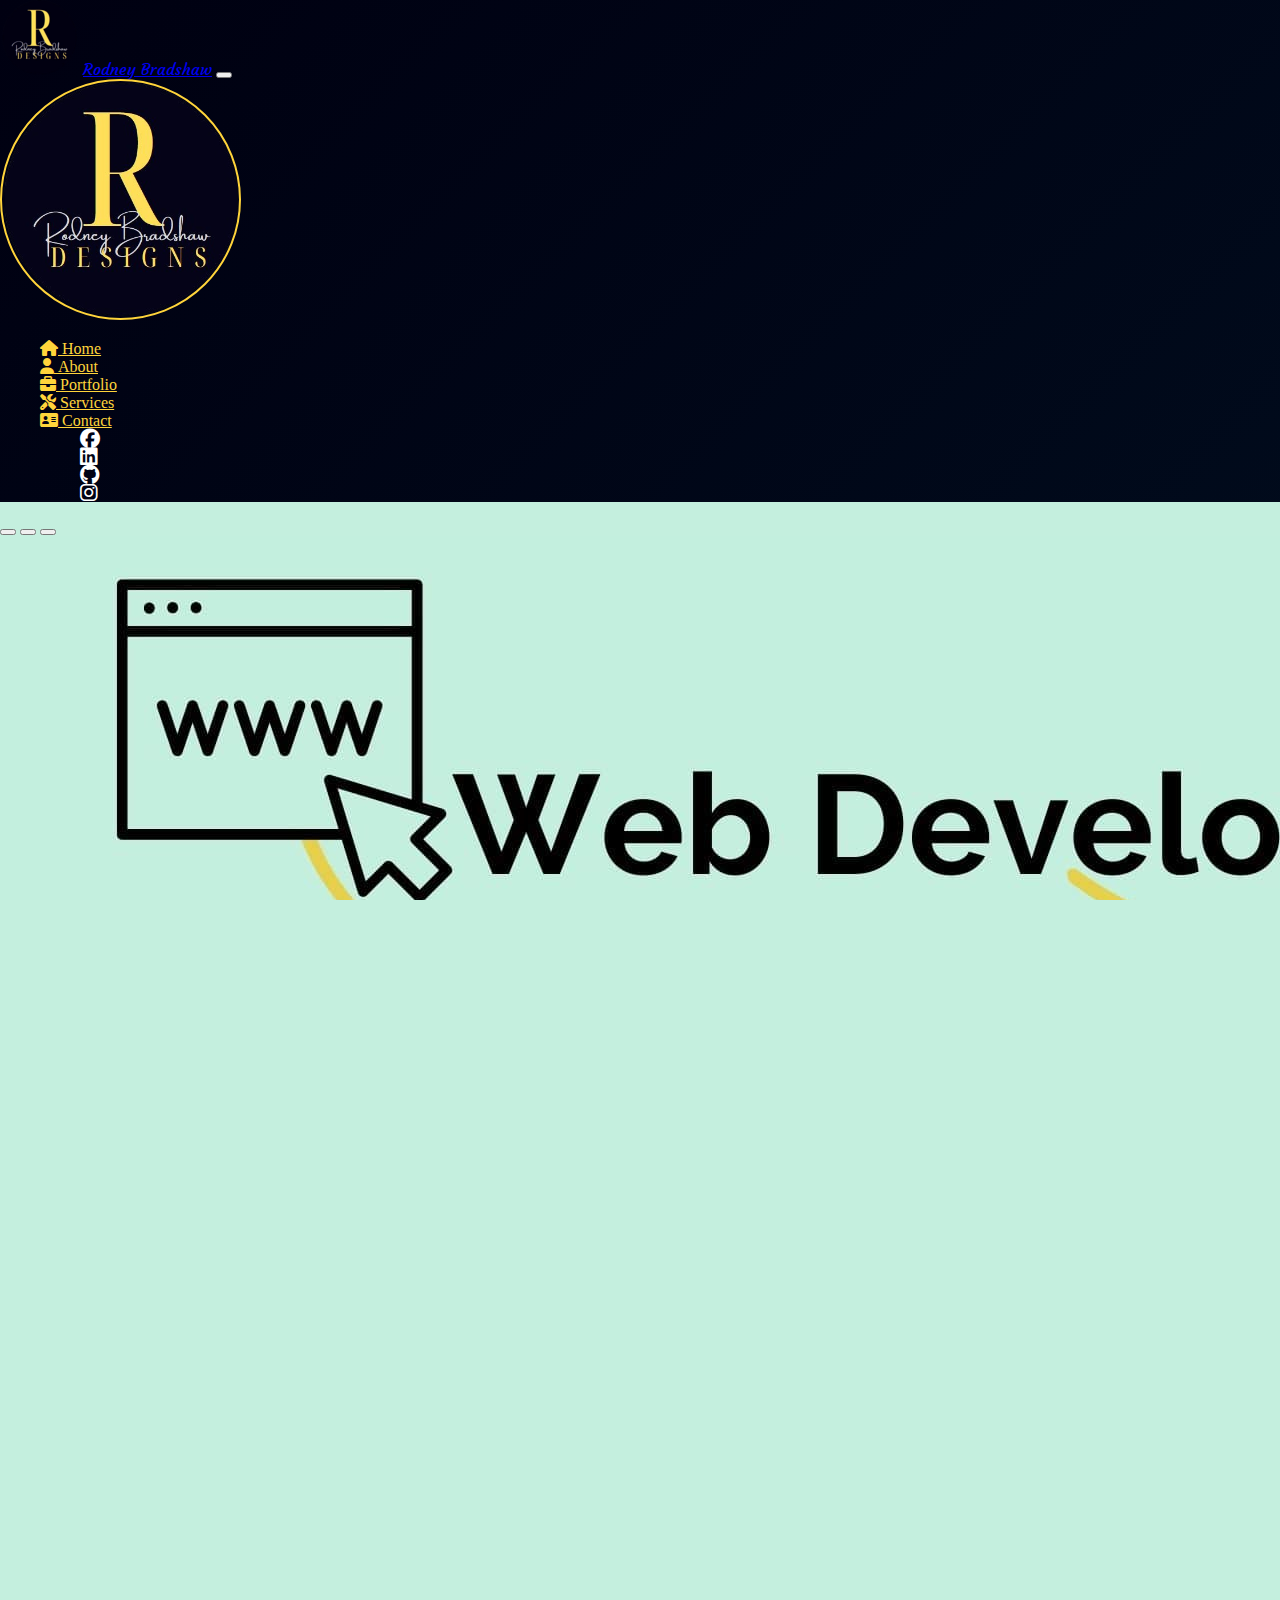
==== commit f494d7ce: "Add files via upload" ====
--- a/index.html
+++ b/index.html
@@ -5,6 +5,7 @@
 <html lang="en">
 <head>
     <meta charset="UTF-8">
+    <meta name="description" content="Author: Rodney Bradshaw Profession: Web Designer, Web Developer Areas: Cary, Mebane, Durham and Burlington">
     <meta name="viewport" content="width=device-width, initial-scale=1.0">
     <link href="https://fonts.googleapis.com/css2?family=Courgette&display=swap" rel="stylesheet">
     <link rel="apple-touch-icon" sizes="180x180" href="images/apple-touch-icon.png">
@@ -19,8 +20,7 @@
     <title>Rodney Bradshaw - Home</title>
 </head>
 <body>
- 
-    <header >
+    <header>
       
       <nav class="navbar navbar-expand-lg navbar-dark navbarcolor fixed-top mb-5" > 
         <div class="container px-1">
@@ -38,10 +38,10 @@
                     <li>
                     <ul class="d-flex d-lg-inline-flex">
                    
-                    <li class="nav-item"><a class="float-end-lg"  href="https://www.facebook.com/" target=_blank><i class="p-1 social fa-brands fa-facebook" >&nbsp;</i></a></li>
-                    <li class="nav-item"><a class="float-end-lg"  href="https://www.linkedin.com/in/rodney-bradshaw-0447b52ab" target=_blank><i class="p-1 social fa-brands fa-linkedin " >&nbsp;</i></a></li>
-                    <li class="nav-item"><a class="float-end-lg "  href="https://github.com/rabradshaw" target=_blank><i class=" p-1 social fa-brands fa-github " >&nbsp;</i></a></li>  
-                    <li class="nav-item"><a class="float-end-lg p"  href="https://www.instagram.com" target=_blank><i class=" social fa-brands fa-instagram" >&nbsp;</i></a></li>
+                    <li class="nav-item"><a class="float-end-lg"  href="https://www.facebook.com/" target=_blank><i class="p-1 social fa-brands fa-facebook fa-lg" >&nbsp;</i></a></li>
+                    <li class="nav-item"><a class="float-end-lg"  href="https://www.linkedin.com/in/rodney-bradshaw-0447b52ab" target=_blank><i class="p-1 social fa-brands fa-linkedin fa-lg" >&nbsp;</i></a></li>
+                    <li class="nav-item"><a class="float-end-lg "  href="https://github.com/rabradshaw" target=_blank><i class=" p-1 social fa-brands fa-github fa-lg" >&nbsp;</i></a></li>  
+                    <li class="nav-item"><a class="float-end-lg p"  href="https://www.instagram.com" target=_blank><i class=" social fa-brands fa-instagram fa-lg" >&nbsp;</i></a></li>
                   
                     </ul></li>
                 </ul>
@@ -58,33 +58,33 @@
         </div>
         <div class="carousel-inner ">
           <div class="carousel-item active">
-            <img class="img-fluid  carousel_img position-absolute top-50 start-50 translate-middle mt-2 mt-lg-5" src="images/web_developent_mebane_nc.jpg" alt="web developent mebane nc">
+            <img class="img-fluid  carousel_img position-absolute top-50 start-50 translate-middle mt-0 mt-md-2 mt-lg-5" src="images/web_developent_mebane_nc.jpg" alt="web developent mebane nc">
     
             <div class="container ">
               <div class="carousel-caption   text-dark">
-                <h1 class="fs-md-6 fs-lg-3">Web Developer in Raleigh?</h1>
-                <p class="fs-md-6 fs-lg-5">I am a Web Designer and Developer Serving Raleigh, Cary , Chapell Hill, Durham and Mebane in North Carolina</p>
+                <h1 class="fs-xs fs-md-6 fs-lg-3">Web Developer in Raleigh?</h1>
+                <p class="fs-md-6 fs-lg-5">I am a Web Designer and Developer Serving Raleigh, Cary, Chapel Hill, Durham and Mebane in North Carolina</p>
                 <p><a class="btn btn-md btn-primary" href="portfolio.html">See Portfolio</a></p>
               </div>
             </div>
           </div>
           <div class="carousel-item">
-            <img class="img-fluid  carousel_img  position-absolute top-50 start-50 translate-middle mt-2 mt-lg-5" src="images/SEO_Marketing_mebane_NC.jpg" alt="SEO Marketing mebane NC">
+            <img class="img-fluid  carousel_img  position-absolute top-50 start-50 translate-middle mt-0 mt-md-2 mt-lg-5" src="images/SEO_Marketing_mebane_NC.jpg" alt="SEO Marketing mebane NC">
     
             <div class="container">
               <div class="carousel-caption  text-dark">
-                <h1 class="fs-md-6 fs-lg-3">Website is not getting Visitors?</h1>
-                <p class="fs-md-6 fs-lg-5">I can optimize your web site to help increase your visitors to your site. Improve your google rankings, correct site ranking errors.</p>
+                <h1 class="fs-xs fs-md-6 fs-lg-3">Website is not getting Visitors?</h1>
+                <p class="fs-md-6 fs-lg-5">Optimize your web site to help increase your visitors to your site. Improve your google rankings, correct site ranking errors.</p>
                 <p><a class="btn btn-md btn-primary" href="contact.html">Get In Touch</a></p>
               </div>
             </div>
           </div>
           <div class="carousel-item">
-            <img class="img-fluid  carousel_img position-absolute top-50 start-50 translate-middle mt-2 mt-lg-5" src="images/E_Commerce_mebane_nc.jpg" alt="E Commerce mebane nc">
+            <img class="img-fluid  carousel_img position-absolute top-50 start-50 translate-middle mt-0 mt-md-2 mt-lg-5" src="images/E_Commerce_mebane_nc.jpg" alt="E Commerce mebane nc">
     
             <div class="container">
               <div class="carousel-caption  text-dark">
-                <h1 class="fs-md-6 fs-lg-3 ">Looking for Help with Online Store?</h1>
+                <h1 class="fs-xs fs-md-6 fs-lg-3 ">Looking for Help with Online Store?</h1>
                 <p class="fs-md-6">Shopify and Woo commerce help for businesses trying to get to sell goods online</p>
                 <p><a class="btn btn-md btn-primary" href="services.html">Services</a></p>
               </div>
@@ -102,7 +102,8 @@
       </div>
 
           
-<!--The Introduction --><hr class="border border-primary border-3 my-0 opacity-75"> 
+<!--The Introduction -->
+<hr class="border border-primary border-3 my-0 opacity-75"> 
     <div class="row py-lg-2 text-center" id="back1">
         <div class="col-lg-6 col-md-8 mx-auto">
           <h1 class="roboto-light ">Rodney Bradshaw's Portfolio</h1>
@@ -123,10 +124,10 @@
   <div class="row text-center">
     <div class="col-md-4 mb-5 mb-md-0">
       <div class="d-flex justify-content-center mb-4">
-        <img src="images/george-milton.jpg" class="rounded-circle shadow-1-strong" width="150" height="150" alt="Davrell Murray">
+        <img src="images/Davrell_Murray.jpg" class="rounded-circle shadow-1-strong" width="150" height="150" alt="Davrell Murray">
       </div>
       <h5 class="mb-3">Davrell Murray</h5>
-      <h6 class="text-primary mb-3">Tech Guide - TechieNow</h6>
+      <h6 class="text-primary mb-3">Tech Guide - TechieDav</h6>
       <p class="px-xl-3">
         <i class="fas fa-quote-left pe-2"></i>I was thoroughly impressed with the logo design service provided. The work was executed with great professionalism, and the result exceeded my expectations. Highly recommend for anyone seeking top-notch design expertise!
       </p>
@@ -150,12 +151,12 @@
     </div>
     <div class="col-md-4 mb-5 mb-md-0">
       <div class="d-flex justify-content-center mb-4">
-        <img src="images/anna-nekrashevich.jpg" class="rounded-circle shadow-1-strong" width="150" height="150" alt="Rebecca Ash">
+        <img src="images/rebecca-ash.jpg" class="rounded-circle shadow-1-strong" width="150" height="150" alt="Rebecca Ash">
       </div>
       <h5 class="mb-3">Rebecca Ash</h5>
       <h6 class="text-primary mb-3">Owner - ABC Realestate Services</h6>
       <p class="px-xl-3">
-        <i class="fas fa-quote-left pe-2"></i>Rodney Bradshaw is an exceptional web developer known for his meticulous attention to detail and design finesse. He's instrumental in establishing visual identity and enhancing online presence, with innovative integration of social media platforms and dynamic website features.
+        <i class="fas fa-quote-left pe-2"></i>Rodney Bradshaw's remarkable talent as a web developer shines through in his meticulous attention to detail and design finesse. From conceptualizing our logo to seamlessly revamping our website with a focus on user experience, Rodney has been instrumental in establishing our visual identity and enhancing our online presence. His innovative integration of our website with social media platforms and development of dynamic features like the JavaScript carousel demonstrate his technical expertise and commitment to excellence, ultimately driving our brand's digital success.
       </p>
       <ul class="list-unstyled d-flex justify-content-center mb-0">
         <li>
@@ -245,7 +246,7 @@
         </div>
 
     </div>
-    <!--new section    --> 
+    <!--Quote section    --> 
     <div class="container " id="back2"> 
 
       <div class="row row-cols-md-2 ">
@@ -344,6 +345,6 @@
   
     </div>
       </footer>
-   
+
 </body>
 </html>--- a/css/styles.css
+++ b/css/styles.css
@@ -2,7 +2,11 @@
 Class:WEB 287
 Date:2/5/2024
 */
-
+/* imports*/
+@import url("https://fonts.googleapis.com/css2?family=Russo+One&display=swap");
+svg {
+	font-family: "Russo One", sans-serif;
+}
 /* Body*/
 html, body {
     height: 100%;
@@ -19,14 +23,11 @@
 .navbar-brand {
     font-family: 'Courgette', cursive;
 }
-
-
 .navbarcolor {
   background: linear-gradient(-45deg,#015c92,#2d82b5,#010E1F,#000011);
   background-size: 400% 400%;
   animation: gradient-animation 15s ease infinite;
 }
-
 @keyframes gradient-animation {
   0% {
     background-position: 0% 50%;
@@ -61,13 +62,11 @@
   #spin {
     display: none !important;
   }
-
 }
 #spin{
   border: 2px solid #FFD43B !important;
   border-radius: 50% !important;
 	animation: rotateAnimation 5s linear infinite !important;
- 
 }
 @keyframes rotateAnimation {
   from {transform: rotateY(0deg) ;}
@@ -79,7 +78,6 @@
     background: rgba(0, 0, 0, 0.2);
   border-radius: 20px;
 }
-
 .carousel-item {
   height: 32rem;
 }
@@ -87,12 +85,24 @@
   
   z-index: 10;
 }
-
 @media (max-width: 766px) {
   .carousel_img {
     margin-top: 70px !important;
   }
-
+}
+@media (max-width: 437px) {
+  .carousel_img {
+    margin-top: 0px !important;
+  }
+  #myCarousel{
+    margin-top: -50px;
+  }
+  .carousel-item {
+    height: 35rem;
+  }
+  .fs-xs{
+    font-size: 22px;
+  }
 }
 @media (min-width: 1400px) {
   .fs-lg-4 {
@@ -101,19 +111,15 @@
   .mt-lg-5{
     margin-top: 5rem !important;
   }
-
 }
 
 /* home page background*/
 #back1{
   background: url(../images/rodney_designs_background.jpg) no-repeat center center fixed;
-
  }
  #back2{
   background: url(../images/background2.jpg) no-repeat center center fixed;
-
- }
-
+ }
 
  /*Few of my Works Section*/
  .card{
@@ -132,9 +138,7 @@
   font-weight: 300;
   font-style: normal;
 }
-
 /* About Page */
-
 .mt-6 {
   margin-top: 6rem; 
 }
@@ -146,7 +150,6 @@
   box-shadow: 0 5px 5px 5px rgba(1, 30, 73, 0.6);
   animation: animat 5s ease-in-out infinite !important ;
   transition: all 1s ease-in-out !important;
-
 }
 @keyframes animat{
  0%, 100% {
@@ -166,13 +169,10 @@
   min-height: 35px !important;
   background: white !important;
 }
-
 /* Portfolio */
-@import url("https://fonts.googleapis.com/css2?family=Russo+One&display=swap");
 
 svg {
 	font-family: "Russo One", sans-serif;
-	
 }
 svg text {
 	animation: stroke 5s infinite alternate;
@@ -180,8 +180,6 @@
 	stroke: #FFD43B;
 	font-size: 50px;
 }
-
-
 @keyframes stroke {
 	0%   {
 		fill: rgba(255,255,255,0.1); stroke: rgba(255,212,59,1);
@@ -194,8 +192,6 @@
 		stroke-dashoffset: -25%; stroke-dasharray: 50% 0; stroke-width: 0;
 	}
 }
-
-
 /* Footer area*/
 footer{
   background-color: #FFD43B;
@@ -203,7 +199,6 @@
 }
 footer a {
   color: #000011;
-
 }
 .footer-social:hover{
   color:white;
